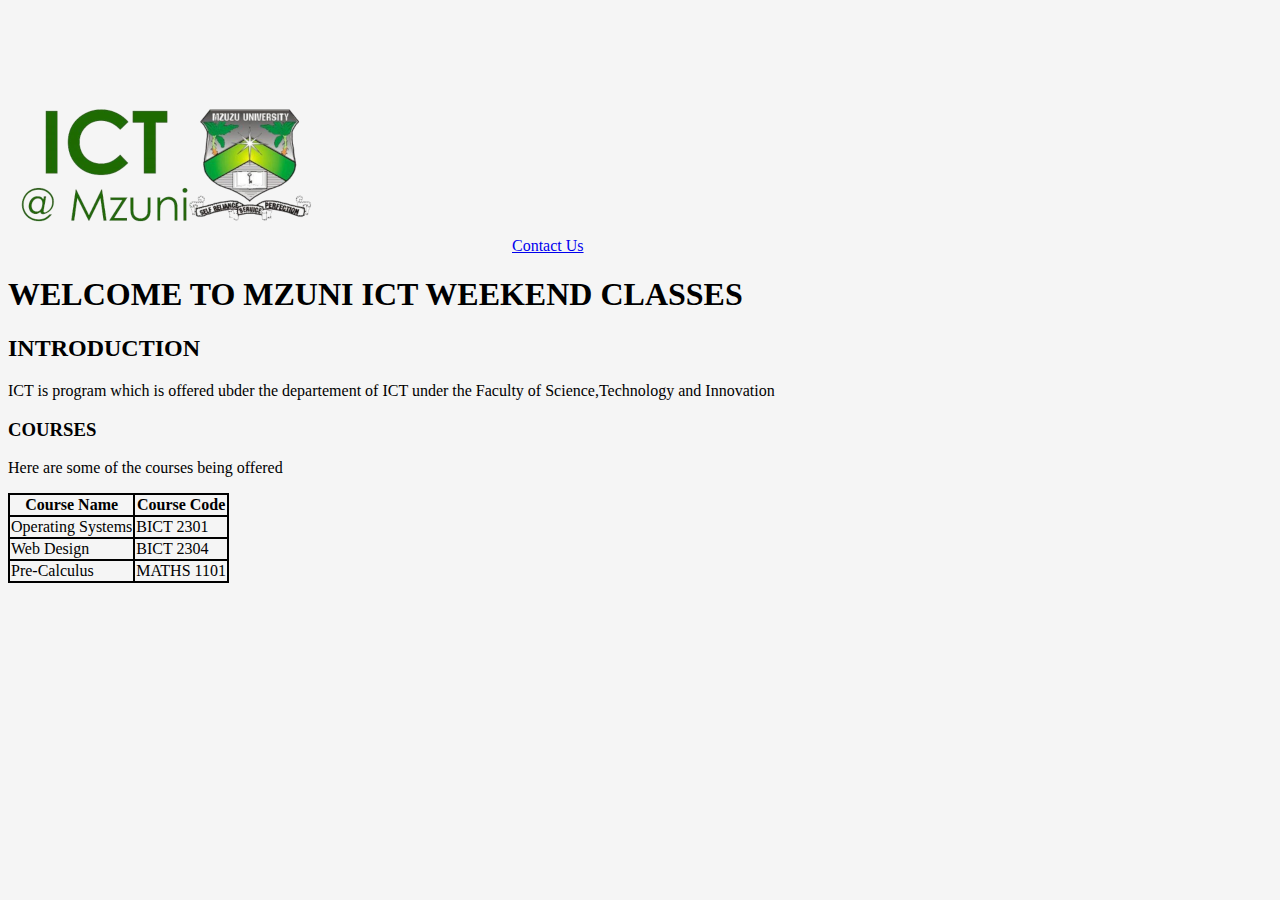
==== index.html @ 3fda9f66 "Rename Mzuzu.html to index.html" ====
<!DOCTYPE html>
<html>
<head> 
<title>WELCOME TO MZUNI ICT WEEKEND CLASS.</title>
<style>
    table, th, td {
    border: 2px solid black;
    border-collapse: collapse;

  }

  body {
    background-color:whitesmoke;
  }
  

</style>
</head>
<body>
    <img src="logo.png" alt="logo.png"/>

    <a href="Contact.html">Contact Us</a> 

<h1>WELCOME TO MZUNI ICT WEEKEND CLASSES</h1>
<h2>INTRODUCTION</h2>
<p>ICT is program which is offered ubder the departement of ICT under the Faculty of Science,Technology and Innovation</p>

<h3>COURSES</h3>
<p>Here are some of the courses being offered </p>

<table>
    <tr >
        <th>Course Name</th>
        <th>Course Code</th>
    </tr>

    <tr>
        <td>Operating Systems</td>
        <td>BICT 2301</td>
    </tr>
    <tr> 
        <td>Web Design</td>
        <td>BICT 2304</td>

    </tr>
    
    <tr> 
        <td>Pre-Calculus</td>
        <td>MATHS 1101</td>

    </tr>
</table>




</body>
</html>
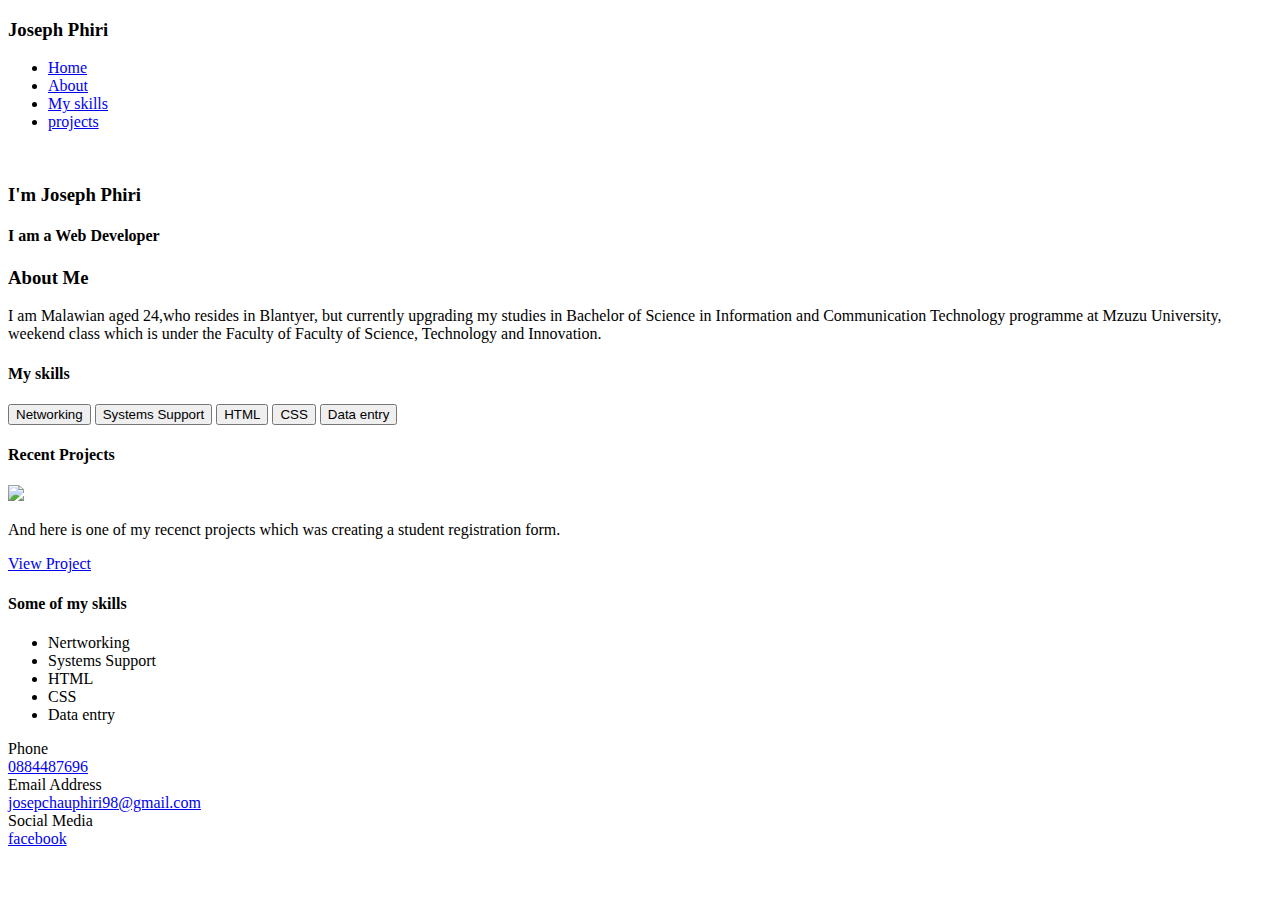
==== commit 1c7f4f5d: "Add files via upload" ====
--- a/index.html
+++ b/index.html
@@ -1,58 +1,83 @@
-<!DOCTYPE html>
-<html>
-<head> 
-<title>WELCOME TO MZUNI ICT WEEKEND CLASS.</title>
-<style>
-    table, th, td {
-    border: 2px solid black;
-    border-collapse: collapse;
-
-  }
-
-  body {
-    background-color:whitesmoke;
-  }
-  
-
-</style>
-</head>
-<body>
-    <img src="logo.png" alt="logo.png"/>
-
-    <a href="Contact.html">Contact Us</a> 
-
-<h1>WELCOME TO MZUNI ICT WEEKEND CLASSES</h1>
-<h2>INTRODUCTION</h2>
-<p>ICT is program which is offered ubder the departement of ICT under the Faculty of Science,Technology and Innovation</p>
-
-<h3>COURSES</h3>
-<p>Here are some of the courses being offered </p>
-
-<table>
-    <tr >
-        <th>Course Name</th>
-        <th>Course Code</th>
-    </tr>
-
-    <tr>
-        <td>Operating Systems</td>
-        <td>BICT 2301</td>
-    </tr>
-    <tr> 
-        <td>Web Design</td>
-        <td>BICT 2304</td>
-
-    </tr>
-    
-    <tr> 
-        <td>Pre-Calculus</td>
-        <td>MATHS 1101</td>
-
-    </tr>
-</table>
-
-
-
-
-</body>
-</html>
+<!DOCTYPE html>
+<html lang="en">
+<head>
+    <meta charset="UTF-8">
+    <link rel="stylesheet" href="./css/style.css">
+    <meta name="viewport" content="width=device-width, initial-scale=1" />
+    <title>Joseph</title>
+</head>
+<body>
+ <!-- navigation bar with student name     -->
+  <header>
+    <nav>
+      <div class="logo-student">
+        <h3>Joseph Phiri</h3>
+      </div>
+      <ul class="links">
+        <li>
+          <a href="index.html">Home</a>
+        </li>
+        <li><a href="about me.html">About</a></li>
+        <li><a href="myskills.html">My skills</a></li>
+        <li><a href="projects.html">projects</a></li>
+      </ul>
+    </nav>
+  </header>
+  <!-- end of navigation bar -->
+  <!-- student bio -->
+  <section class="bio" id="about">
+    <div class="student-bio">
+      <img src="./images/joseph.jpg" alt="">
+      <h3>I'm Joseph Phiri</h3>
+      <h4>I am a Web Developer</h4>
+    </div>
+    <h3>About Me</h3>
+    <p>I am Malawian aged 24,who resides in Blantyer, but currently upgrading my studies in Bachelor of Science in Information and Communication Technology programme at Mzuzu University, weekend class which is under the Faculty of Faculty of Science, Technology and Innovation.</p>
+  </section>
+  <!-- end of the about me section -->
+  <section class="my-skills">
+    <h4>My skills</h4>
+         <button name="button">Networking</button/>
+         <button name="button">Systems Support</button>
+         <button name="button">HTML</button>
+         <button name="button">CSS</button>
+         <button name="button">Data entry</button>  
+  </section>
+  <!-- end of skills section -->
+  <section>
+    <h4>Recent Projects</h4>
+    <div class="project-card">
+      <img src="./images/form.png">
+      <p>And here is one of my recenct projects which was creating a student registration form.</p>
+      <a href="formss.html">View Project</a>
+    </div>
+  </section>
+  <!-- end of my recent works -->
+  <section id="skills">
+    <h4>Some of my skills</h4>
+    <ul>
+            <li>Nertworking</li>
+            <li>Systems Support</li>
+            <li>HTML</li>
+            <li>CSS</li>
+            <li>Data entry</li>
+    </ul>
+  </section>
+  <footer>
+    <div class="contact">
+      <div class="phone-area">
+        <span>Phone</span><br>
+        <a href="tel:0884487696">0884487696</a>
+      </div>
+      <div class="email-area">
+        <span>Email Address</span><br>
+        <a href="mailto:josepchauphiri98@gmail.com">josepchauphiri98@gmail.com</a>
+      </div>
+      <div class="sm-area">
+        <span>Social Media</span><br>
+        <a href="#">facebook</a>
+      </div>
+    </div>
+  </footer>  
+</body>
+</html>
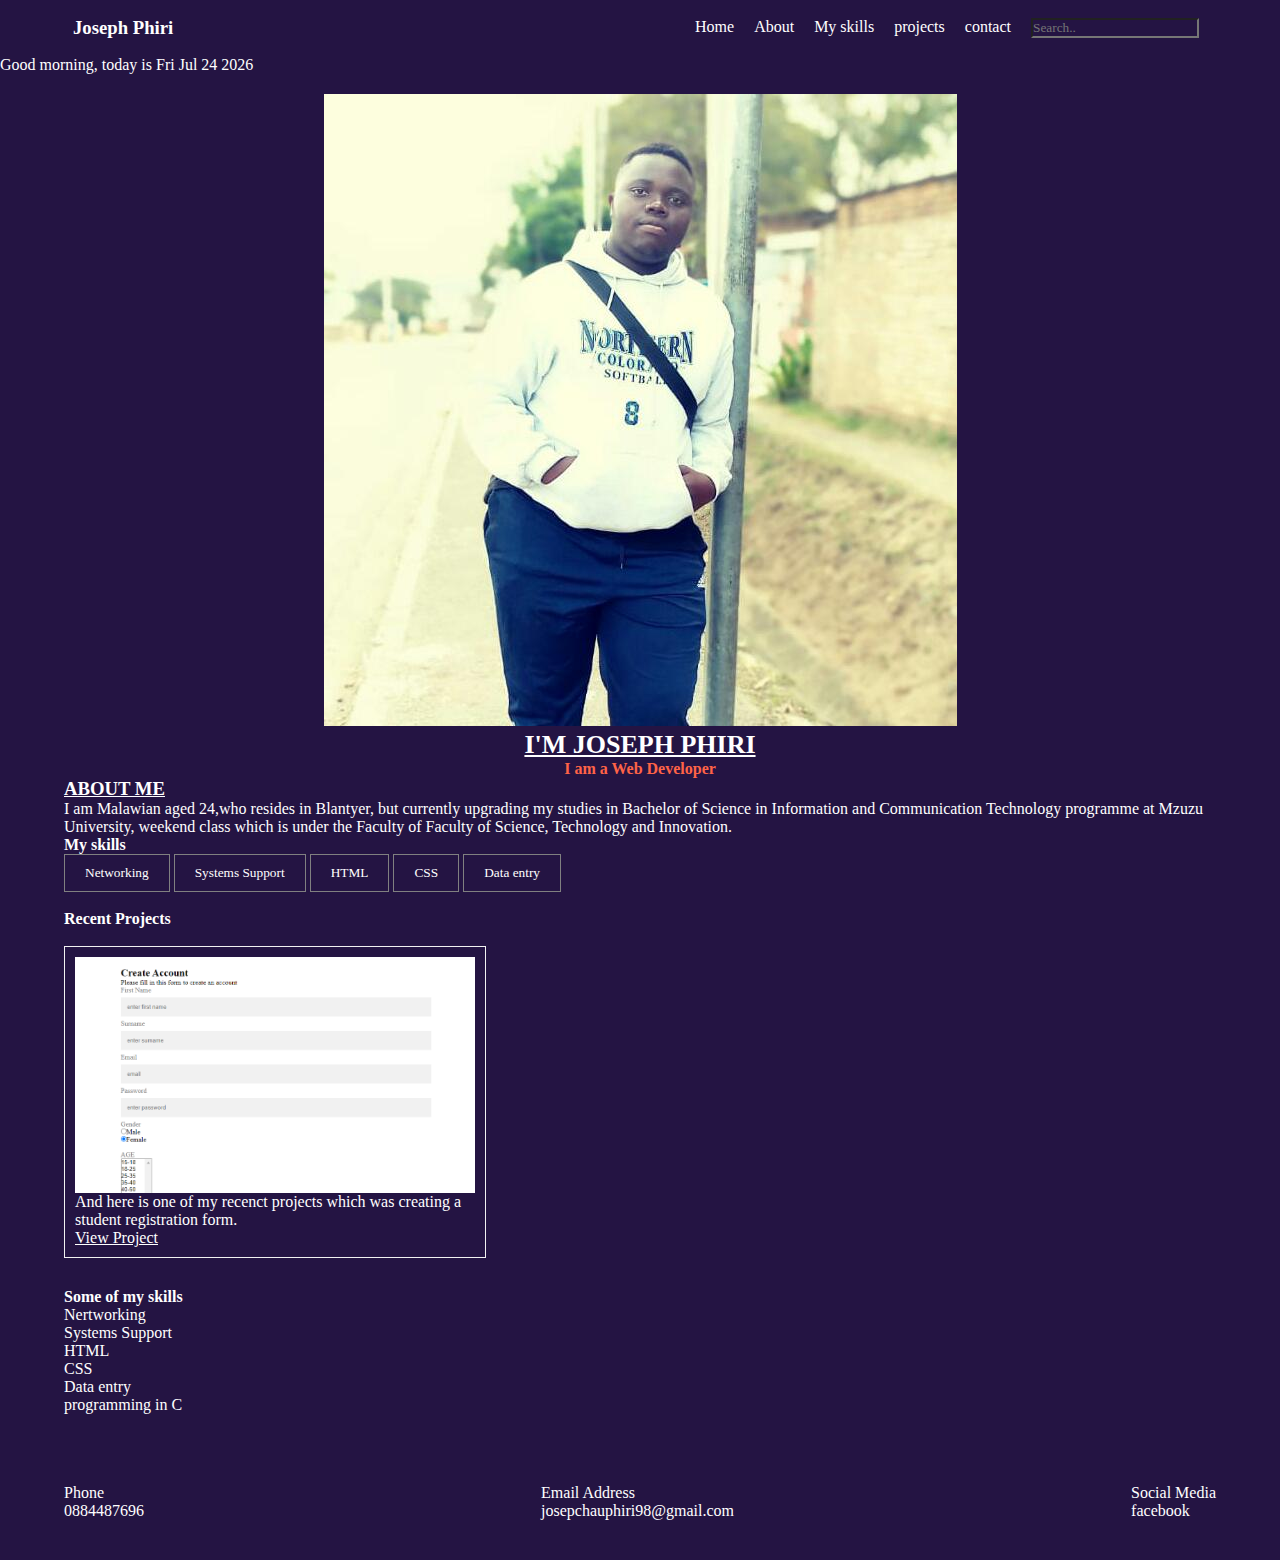
==== commit 5bc0085c: "Add files via upload" ====
--- a/index.html
+++ b/index.html
@@ -5,6 +5,9 @@
     <link rel="stylesheet" href="./css/style.css">
     <meta name="viewport" content="width=device-width, initial-scale=1" />
     <title>Joseph</title>
+    <style>
+      .mySlides {display:none;}
+    </style>
 </head>
 <body>
  <!-- navigation bar with student name     -->
@@ -20,10 +23,16 @@
         <li><a href="about me.html">About</a></li>
         <li><a href="myskills.html">My skills</a></li>
         <li><a href="projects.html">projects</a></li>
+        <li><a href="contact.html">contact</a></li>
+        <li><input type="text" name="search" placeholder="Search.."></li>
       </ul>
     </nav>
   </header>
   <!-- end of navigation bar -->
+   <!-- greet time    -->
+  <div id="greeting"></div>
+  <script src="java.js"></script>
+  <!-- end of greet time -->
   <!-- student bio -->
   <section class="bio" id="about">
     <div class="student-bio">
@@ -42,15 +51,38 @@
          <button name="button">HTML</button>
          <button name="button">CSS</button>
          <button name="button">Data entry</button>  
-  </section>
+  </section><br>
   <!-- end of skills section -->
   <section>
-    <h4>Recent Projects</h4>
+    <h4>Recent Projects</h4><br>
     <div class="project-card">
-      <img src="./images/form.png">
-      <p>And here is one of my recenct projects which was creating a student registration form.</p>
-      <a href="formss.html">View Project</a>
+      <div class="display-container">
+      
+    <img class="mySlides" src="./images/form.png" style="width:100%">
+    <img class="mySlides" src="./images/Screenshot (1).png" style="width:100%">
+    <img class="mySlides" src="./images/Screenshot (3).png" style="width:100%">
+    <img class="mySlides" src="./images/Screenshot (6).png" style="width:100%">
+    <img class="mySlides" src="./images/Screenshot (7).png" style="width:100%">
     </div>
+<script>
+  var myIndex = 0;
+  carousel();
+  
+  function carousel() {
+    var i;
+    var x = document.getElementsByClassName("mySlides");
+    for (i = 0; i < x.length; i++) {
+      x[i].style.display = "none";  
+    }
+    myIndex++;
+    if (myIndex > x.length) {myIndex = 1}    
+    x[myIndex-1].style.display = "block";  
+    setTimeout(carousel, 2000); // Change image every 4 seconds
+  }
+  </script>
+  <p>And here is one of my recenct projects which was creating a student registration form.</p>
+  <a href="formss.html">View Project</a>
+  </div>
   </section>
   <!-- end of my recent works -->
   <section id="skills">
@@ -61,6 +93,7 @@
             <li>HTML</li>
             <li>CSS</li>
             <li>Data entry</li>
+            <li>programming in C</li>
     </ul>
   </section>
   <footer>
@@ -80,4 +113,5 @@
     </div>
   </footer>  
 </body>
+<script src="java.js"></script>
 </html>
--- a/css/style.css
+++ b/css/style.css
@@ -0,0 +1,97 @@
+*{
+  margin: 0px;
+  padding: 0px;
+  font-family: Poppins;
+  color: white;
+  background-color: #241443;
+}
+
+header{
+  background-color: transparent;
+  padding: 10px;
+  color: white;
+}
+
+nav{
+  display: flex;
+  justify-content: space-between;
+  align-items: center;
+  width: 90%;
+  margin: 0px auto;
+}
+
+.links li{
+  display: inline-block;
+  margin: 8px;
+}
+
+.links li a{
+  text-decoration: none;
+  color: white;
+  font-family: Poppins;
+  font-weight: 500;
+}
+
+.my-skills button{
+  padding: 10px 20px;
+  background-color: transparent;
+  border: 1px solid gray;
+}
+section{
+  margin: 0px auto;
+  width: 90%;
+}
+
+.student-bio{
+  text-align: center;
+  margin-top: 20px;
+}
+
+.student-bio h3{
+  font-size: 26px;
+  font-family: Poppins;
+  font-weight: 700;
+}
+
+.student-bio h4{
+  color: tomato;
+}
+
+#skills{
+  padding: 30px 0;
+}
+#skills ul li{
+  list-style: none;
+}
+.bio h3:nth-last-child(2){
+  text-transform: uppercase;
+  text-decoration: underline;
+}
+
+.project-card{
+  max-width: 400px;
+  font-family: Poppins;
+  border: 1px solid #f1f1f1;
+  padding: 10px;
+}
+
+.project-card img{
+  width: 100%;
+}
+
+footer{
+  padding: 40px 0px;
+}
+
+.contact{
+  width: 90%;
+  margin: 0px auto;
+  display: flex;
+  justify-content: space-between;
+  align-items: center;
+}
+
+footer div>a{
+  color: white;
+  text-decoration: none;
+}
